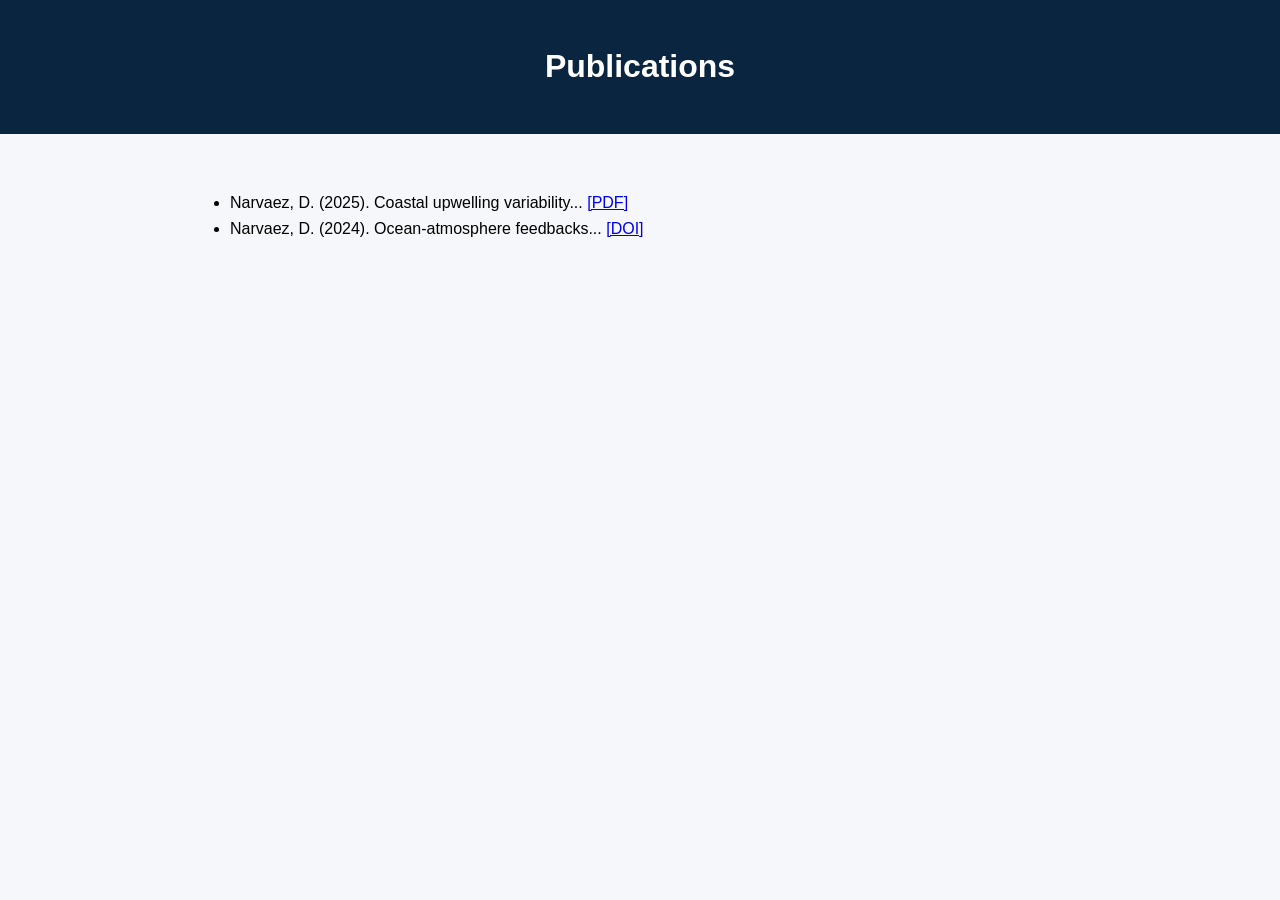
==== publications.html @ 2f446c7b "Create publications.html" ====
<!DOCTYPE html>
<html>
<head>
  <title>Publications</title>
  <link rel="stylesheet" href="style.css">
</head>

<body>
<header>
  <h1>Publications</h1>
</header>

<section>
  <ul>
    <li>
      Narvaez, D. (2025). Coastal upwelling variability...
      <a href="#">[PDF]</a>
    </li>
    <li>
      Narvaez, D. (2024). Ocean-atmosphere feedbacks...
      <a href="#">[DOI]</a>
    </li>
  </ul>
</section>

</body>
</html>
---- style.css ----
body {
  font-family: Arial, sans-serif;
  margin: 0;
  line-height: 1.6;
  background: #f5f7fa;
}

header {
  background: #0a2540;
  color: white;
  padding: 20px;
  text-align: center;
}

nav a {
  margin: 0 10px;
  color: #cbd5e1;
  text-decoration: none;
}

nav a:hover {
  color: white;
}

section {
  padding: 40px;
  max-width: 900px;
  margin: auto;
}

.about {
  display: flex;
  gap: 20px;
  align-items: center;
}

.about img {
  width: 150px;
  border-radius: 10px;
}

footer {
  text-align: center;
  padding: 20px;
  background: #0a2540;
  color: white;
}
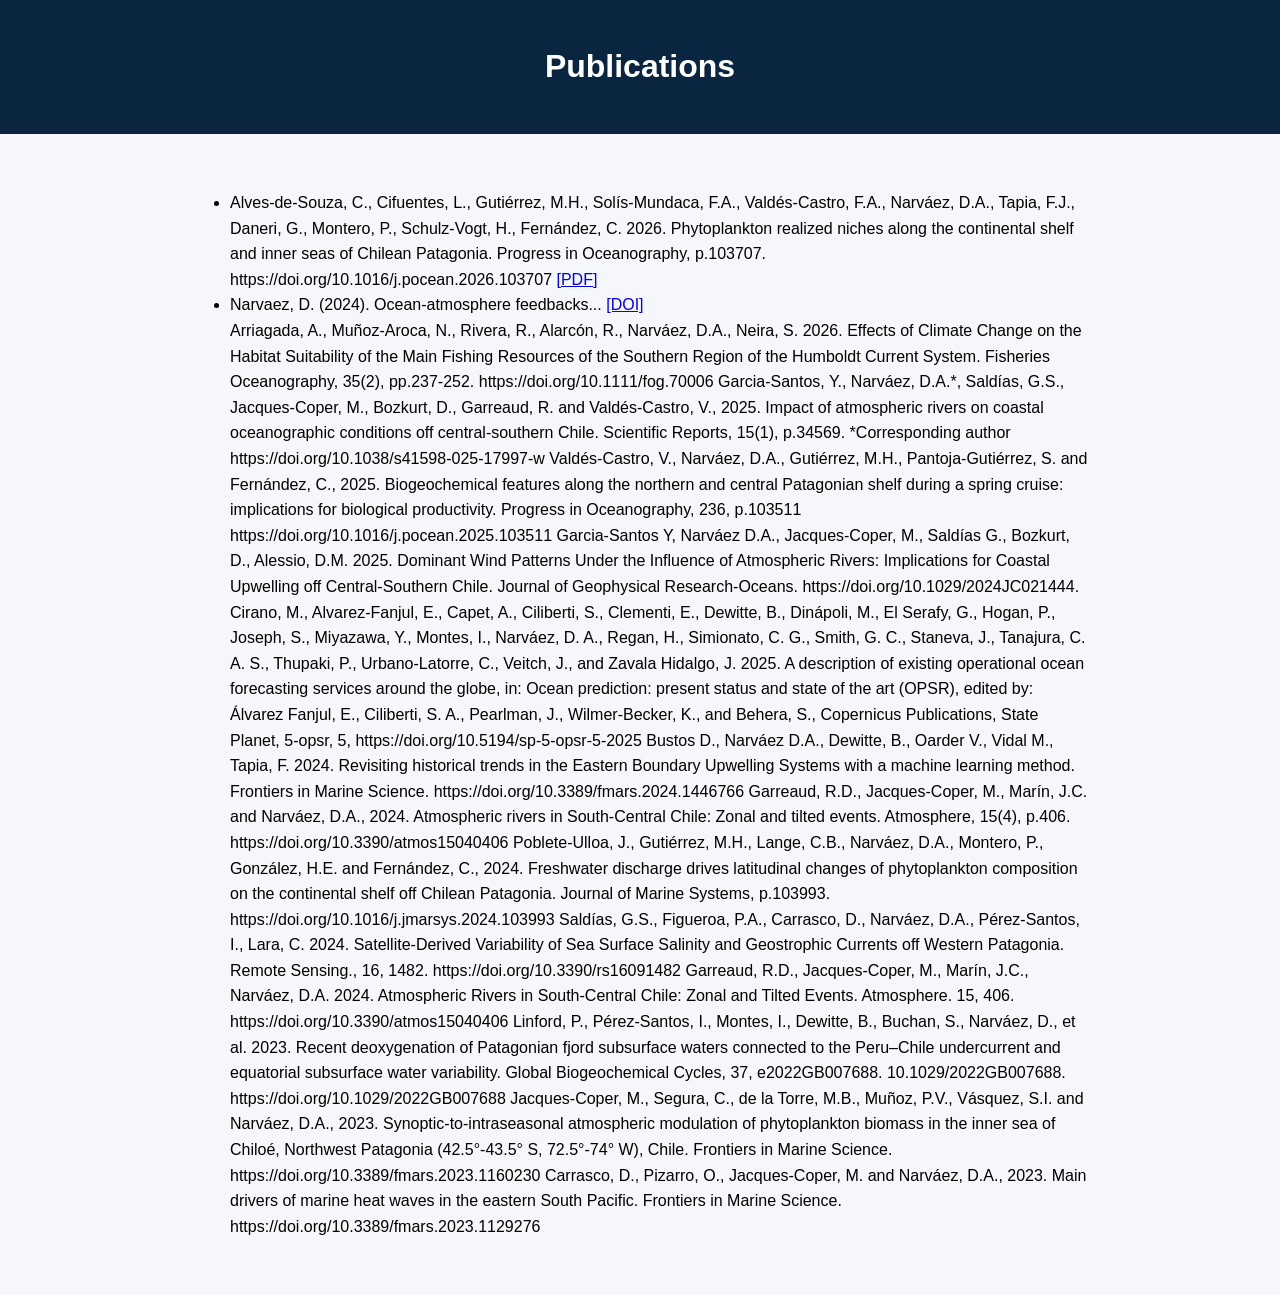
==== commit fc0be27a: "Update publications.html" ====
--- a/publications.html
+++ b/publications.html
@@ -13,13 +13,37 @@
 <section>
   <ul>
     <li>
-      Narvaez, D. (2025). Coastal upwelling variability...
+      Alves-de-Souza, C., Cifuentes, L., Gutiérrez, M.H., Solís-Mundaca, F.A.,  Valdés-Castro, F.A., Narváez, D.A., Tapia, F.J., Daneri, G., Montero, P., Schulz-Vogt, H.,  Fernández, C. 2026. Phytoplankton realized niches along the continental shelf and inner seas of Chilean Patagonia. Progress in Oceanography, p.103707. https://doi.org/10.1016/j.pocean.2026.103707
+
       <a href="#">[PDF]</a>
     </li>
     <li>
       Narvaez, D. (2024). Ocean-atmosphere feedbacks...
       <a href="#">[DOI]</a>
     </li>
+
+
+Arriagada, A., Muñoz‐Aroca, N., Rivera, R., Alarcón, R., Narváez, D.A., Neira, S. 2026. Effects of Climate Change on the Habitat Suitability of the Main Fishing Resources of the Southern Region of the Humboldt Current System. Fisheries Oceanography, 35(2), pp.237-252.   https://doi.org/10.1111/fog.70006
+Garcia-Santos, Y., Narváez, D.A.*, Saldías, G.S., Jacques-Coper, M., Bozkurt, D., Garreaud, R. and Valdés-Castro, V., 2025. Impact of atmospheric rivers on coastal oceanographic conditions off central-southern Chile. Scientific Reports, 15(1), p.34569. *Corresponding author https://doi.org/10.1038/s41598-025-17997-w
+Valdés-Castro, V., Narváez, D.A., Gutiérrez, M.H., Pantoja-Gutiérrez, S. and Fernández, C., 2025. Biogeochemical features along the northern and central Patagonian shelf during a spring cruise: implications for biological productivity. Progress in Oceanography, 236, p.103511 https://doi.org/10.1016/j.pocean.2025.103511
+Garcia-Santos Y, Narváez D.A., Jacques-Coper, M., Saldías G., Bozkurt, D., Alessio, D.M. 2025. Dominant Wind Patterns Under the Influence of Atmospheric Rivers: Implications for Coastal Upwelling off Central-Southern Chile. Journal of Geophysical Research-Oceans. https://doi.org/10.1029/2024JC021444.
+Cirano, M., Alvarez-Fanjul, E., Capet, A., Ciliberti, S., Clementi, E., Dewitte, B., Dinápoli, M., El Serafy, G., Hogan, P., Joseph, S., Miyazawa, Y., Montes, I., Narváez, D. A., Regan, H., Simionato, C. G., Smith, G. C., Staneva, J., Tanajura, C. A. S., Thupaki, P., Urbano-Latorre, C., Veitch, J., and Zavala Hidalgo, J. 2025. A description of existing operational ocean forecasting services around the globe, in: Ocean prediction: present status and state of the art (OPSR), edited by: Álvarez Fanjul, E., Ciliberti, S. A., Pearlman, J., Wilmer-Becker, K., and Behera, S., Copernicus Publications, State Planet, 5-opsr, 5, 
+https://doi.org/10.5194/sp-5-opsr-5-2025
+Bustos D., Narváez D.A., Dewitte, B., Oarder V., Vidal M., Tapia, F. 2024. Revisiting historical trends in the Eastern Boundary Upwelling Systems with a machine learning method. Frontiers in Marine Science. https://doi.org/10.3389/fmars.2024.1446766
+Garreaud, R.D., Jacques-Coper, M., Marín, J.C. and Narváez, D.A., 2024. Atmospheric rivers in South-Central Chile: Zonal and tilted events. Atmosphere, 15(4), p.406. https://doi.org/10.3390/atmos15040406
+Poblete-Ulloa, J., Gutiérrez, M.H., Lange, C.B., Narváez, D.A., Montero, P., González, H.E. and Fernández, C., 2024. Freshwater discharge drives latitudinal changes of phytoplankton composition on the continental shelf off Chilean Patagonia. Journal of Marine Systems, p.103993. https://doi.org/10.1016/j.jmarsys.2024.103993
+Saldías, G.S., Figueroa, P.A., Carrasco, D., Narváez, D.A., Pérez-Santos, I., Lara, C. 2024. Satellite-Derived Variability of Sea Surface Salinity and Geostrophic Currents off Western Patagonia. Remote Sensing., 16, 1482. https://doi.org/10.3390/rs16091482 Garreaud, R.D., Jacques-Coper, M., Marín, J.C., Narváez, D.A. 2024. Atmospheric Rivers in South-Central Chile: Zonal and Tilted Events. Atmosphere. 15, 406. https://doi.org/10.3390/atmos15040406
+Linford, P., Pérez-Santos, I., Montes, I., Dewitte, B., Buchan, S., Narváez, D., et al. 2023. Recent deoxygenation of Patagonian fjord subsurface waters connected to the Peru–Chile undercurrent and equatorial subsurface water variability. Global Biogeochemical Cycles, 37, e2022GB007688. 10.1029/2022GB007688. https://doi.org/10.1029/2022GB007688
+Jacques-Coper, M., Segura, C., de la Torre, M.B., Muñoz, P.V., Vásquez, S.I. and Narváez, D.A., 2023. Synoptic-to-intraseasonal atmospheric modulation of phytoplankton biomass in the inner sea of Chiloé, Northwest Patagonia (42.5°-43.5° S, 72.5°-74° W), Chile. Frontiers in Marine Science. https://doi.org/10.3389/fmars.2023.1160230
+Carrasco, D., Pizarro, O., Jacques-Coper, M. and Narváez, D.A., 2023. Main drivers of marine heat waves in the eastern South Pacific. Frontiers in Marine Science. https://doi.org/10.3389/fmars.2023.1129276
+
+
+
+
+
+
+
+    
   </ul>
 </section>
 
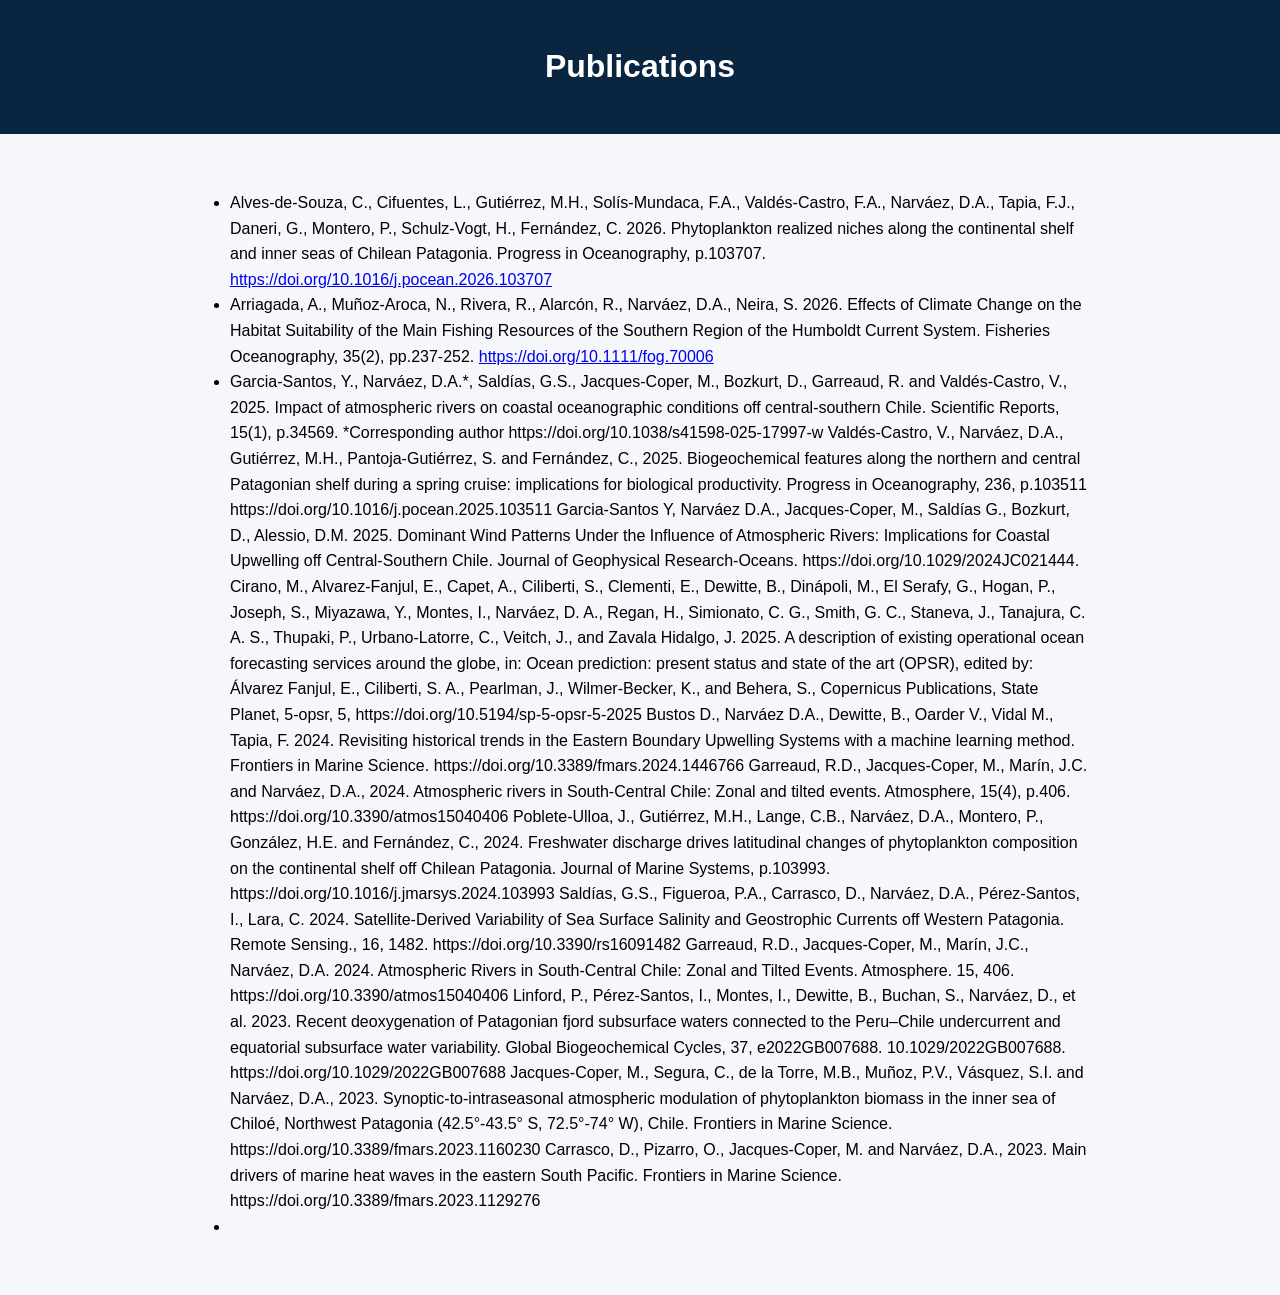
==== commit 5478323e: "Update publications.html" ====
--- a/publications.html
+++ b/publications.html
@@ -13,18 +13,15 @@
 <section>
   <ul>
     <li>
-      Alves-de-Souza, C., Cifuentes, L., Gutiérrez, M.H., Solís-Mundaca, F.A.,  Valdés-Castro, F.A., Narváez, D.A., Tapia, F.J., Daneri, G., Montero, P., Schulz-Vogt, H.,  Fernández, C. 2026. Phytoplankton realized niches along the continental shelf and inner seas of Chilean Patagonia. Progress in Oceanography, p.103707. https://doi.org/10.1016/j.pocean.2026.103707
-
-      <a href="#">[PDF]</a>
+      Alves-de-Souza, C., Cifuentes, L., Gutiérrez, M.H., Solís-Mundaca, F.A.,  Valdés-Castro, F.A., Narváez, D.A., Tapia, F.J., Daneri, G., Montero, P., Schulz-Vogt, H.,  Fernández, C. 2026. Phytoplankton realized niches along the continental shelf and inner seas of Chilean Patagonia. Progress in Oceanography, p.103707. 
+      <a href="#">https://doi.org/10.1016/j.pocean.2026.103707</a>
     </li>
     <li>
-      Narvaez, D. (2024). Ocean-atmosphere feedbacks...
-      <a href="#">[DOI]</a>
+     Arriagada, A., Muñoz‐Aroca, N., Rivera, R., Alarcón, R., Narváez, D.A., Neira, S. 2026. Effects of Climate Change on the Habitat Suitability of the Main Fishing Resources of the Southern Region of the Humboldt Current System. Fisheries Oceanography, 35(2), pp.237-252.
+      <a href="#">https://doi.org/10.1111/fog.70006</a>
     </li>
-
-
-Arriagada, A., Muñoz‐Aroca, N., Rivera, R., Alarcón, R., Narváez, D.A., Neira, S. 2026. Effects of Climate Change on the Habitat Suitability of the Main Fishing Resources of the Southern Region of the Humboldt Current System. Fisheries Oceanography, 35(2), pp.237-252.   https://doi.org/10.1111/fog.70006
-Garcia-Santos, Y., Narváez, D.A.*, Saldías, G.S., Jacques-Coper, M., Bozkurt, D., Garreaud, R. and Valdés-Castro, V., 2025. Impact of atmospheric rivers on coastal oceanographic conditions off central-southern Chile. Scientific Reports, 15(1), p.34569. *Corresponding author https://doi.org/10.1038/s41598-025-17997-w
+    <li>
+    Garcia-Santos, Y., Narváez, D.A.*, Saldías, G.S., Jacques-Coper, M., Bozkurt, D., Garreaud, R. and Valdés-Castro, V., 2025. Impact of atmospheric rivers on coastal oceanographic conditions off central-southern Chile. Scientific Reports, 15(1), p.34569. *Corresponding author https://doi.org/10.1038/s41598-025-17997-w
 Valdés-Castro, V., Narváez, D.A., Gutiérrez, M.H., Pantoja-Gutiérrez, S. and Fernández, C., 2025. Biogeochemical features along the northern and central Patagonian shelf during a spring cruise: implications for biological productivity. Progress in Oceanography, 236, p.103511 https://doi.org/10.1016/j.pocean.2025.103511
 Garcia-Santos Y, Narváez D.A., Jacques-Coper, M., Saldías G., Bozkurt, D., Alessio, D.M. 2025. Dominant Wind Patterns Under the Influence of Atmospheric Rivers: Implications for Coastal Upwelling off Central-Southern Chile. Journal of Geophysical Research-Oceans. https://doi.org/10.1029/2024JC021444.
 Cirano, M., Alvarez-Fanjul, E., Capet, A., Ciliberti, S., Clementi, E., Dewitte, B., Dinápoli, M., El Serafy, G., Hogan, P., Joseph, S., Miyazawa, Y., Montes, I., Narváez, D. A., Regan, H., Simionato, C. G., Smith, G. C., Staneva, J., Tanajura, C. A. S., Thupaki, P., Urbano-Latorre, C., Veitch, J., and Zavala Hidalgo, J. 2025. A description of existing operational ocean forecasting services around the globe, in: Ocean prediction: present status and state of the art (OPSR), edited by: Álvarez Fanjul, E., Ciliberti, S. A., Pearlman, J., Wilmer-Becker, K., and Behera, S., Copernicus Publications, State Planet, 5-opsr, 5, 
@@ -36,6 +33,8 @@
 Linford, P., Pérez-Santos, I., Montes, I., Dewitte, B., Buchan, S., Narváez, D., et al. 2023. Recent deoxygenation of Patagonian fjord subsurface waters connected to the Peru–Chile undercurrent and equatorial subsurface water variability. Global Biogeochemical Cycles, 37, e2022GB007688. 10.1029/2022GB007688. https://doi.org/10.1029/2022GB007688
 Jacques-Coper, M., Segura, C., de la Torre, M.B., Muñoz, P.V., Vásquez, S.I. and Narváez, D.A., 2023. Synoptic-to-intraseasonal atmospheric modulation of phytoplankton biomass in the inner sea of Chiloé, Northwest Patagonia (42.5°-43.5° S, 72.5°-74° W), Chile. Frontiers in Marine Science. https://doi.org/10.3389/fmars.2023.1160230
 Carrasco, D., Pizarro, O., Jacques-Coper, M. and Narváez, D.A., 2023. Main drivers of marine heat waves in the eastern South Pacific. Frontiers in Marine Science. https://doi.org/10.3389/fmars.2023.1129276
+<li>
+
 
 
 
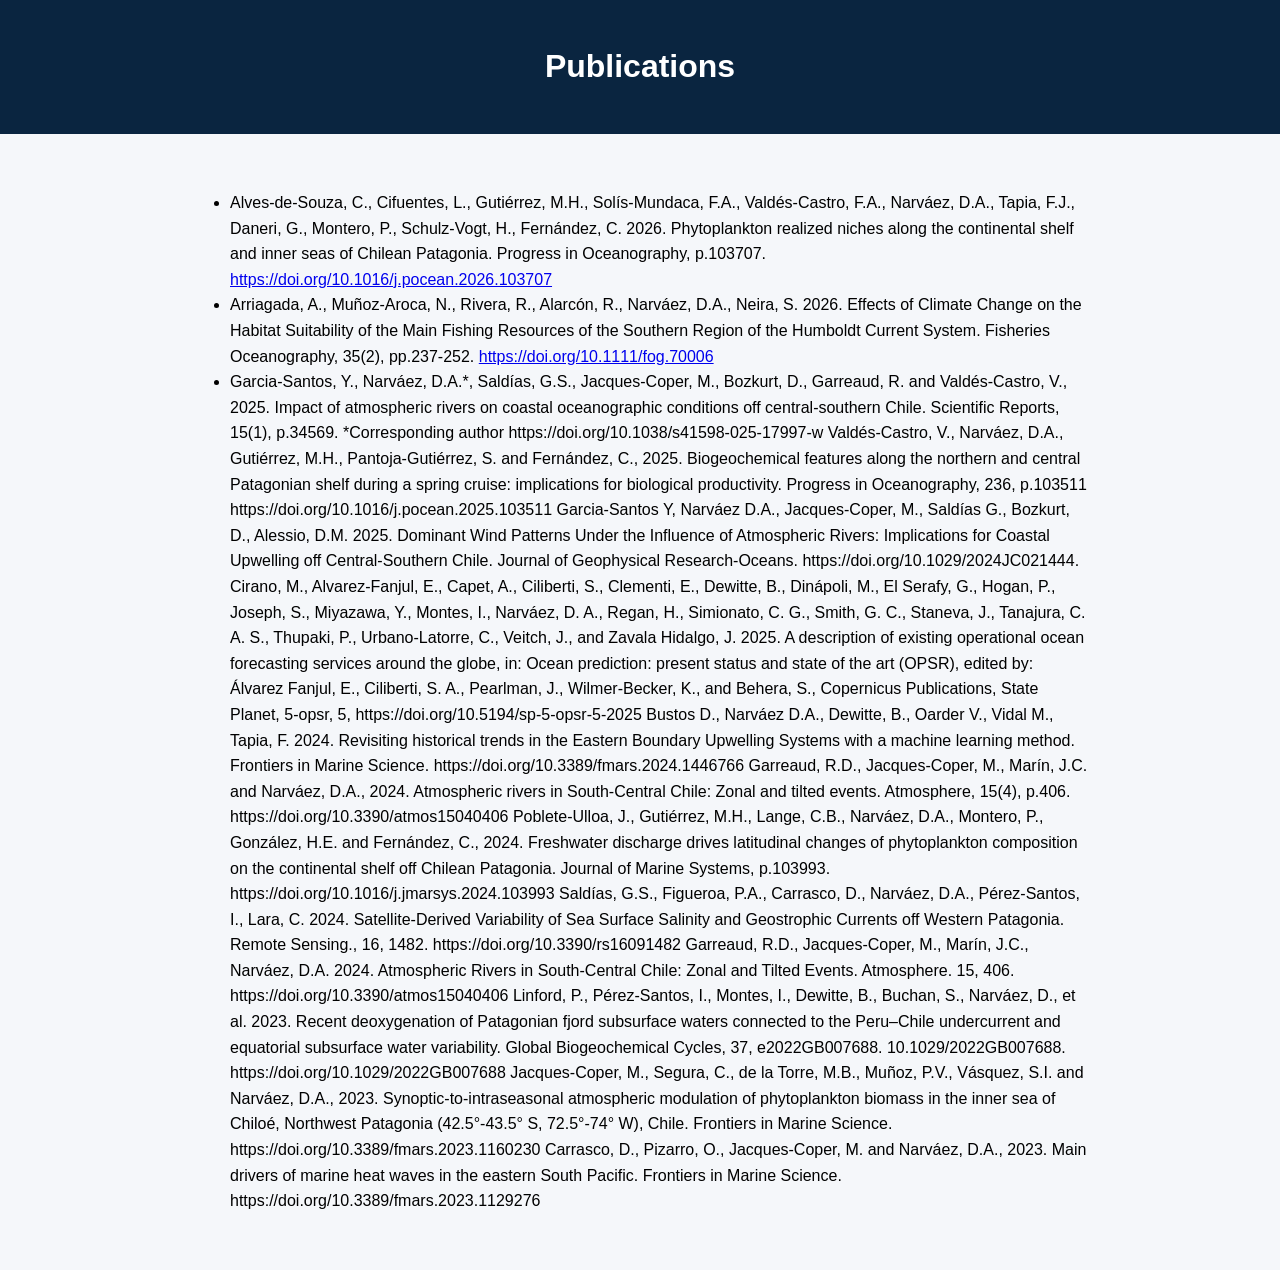
==== commit 6db70393: "Update publications.html" ====
--- a/publications.html
+++ b/publications.html
@@ -33,7 +33,7 @@
 Linford, P., Pérez-Santos, I., Montes, I., Dewitte, B., Buchan, S., Narváez, D., et al. 2023. Recent deoxygenation of Patagonian fjord subsurface waters connected to the Peru–Chile undercurrent and equatorial subsurface water variability. Global Biogeochemical Cycles, 37, e2022GB007688. 10.1029/2022GB007688. https://doi.org/10.1029/2022GB007688
 Jacques-Coper, M., Segura, C., de la Torre, M.B., Muñoz, P.V., Vásquez, S.I. and Narváez, D.A., 2023. Synoptic-to-intraseasonal atmospheric modulation of phytoplankton biomass in the inner sea of Chiloé, Northwest Patagonia (42.5°-43.5° S, 72.5°-74° W), Chile. Frontiers in Marine Science. https://doi.org/10.3389/fmars.2023.1160230
 Carrasco, D., Pizarro, O., Jacques-Coper, M. and Narváez, D.A., 2023. Main drivers of marine heat waves in the eastern South Pacific. Frontiers in Marine Science. https://doi.org/10.3389/fmars.2023.1129276
-<li>
+ </li>
 
 
 
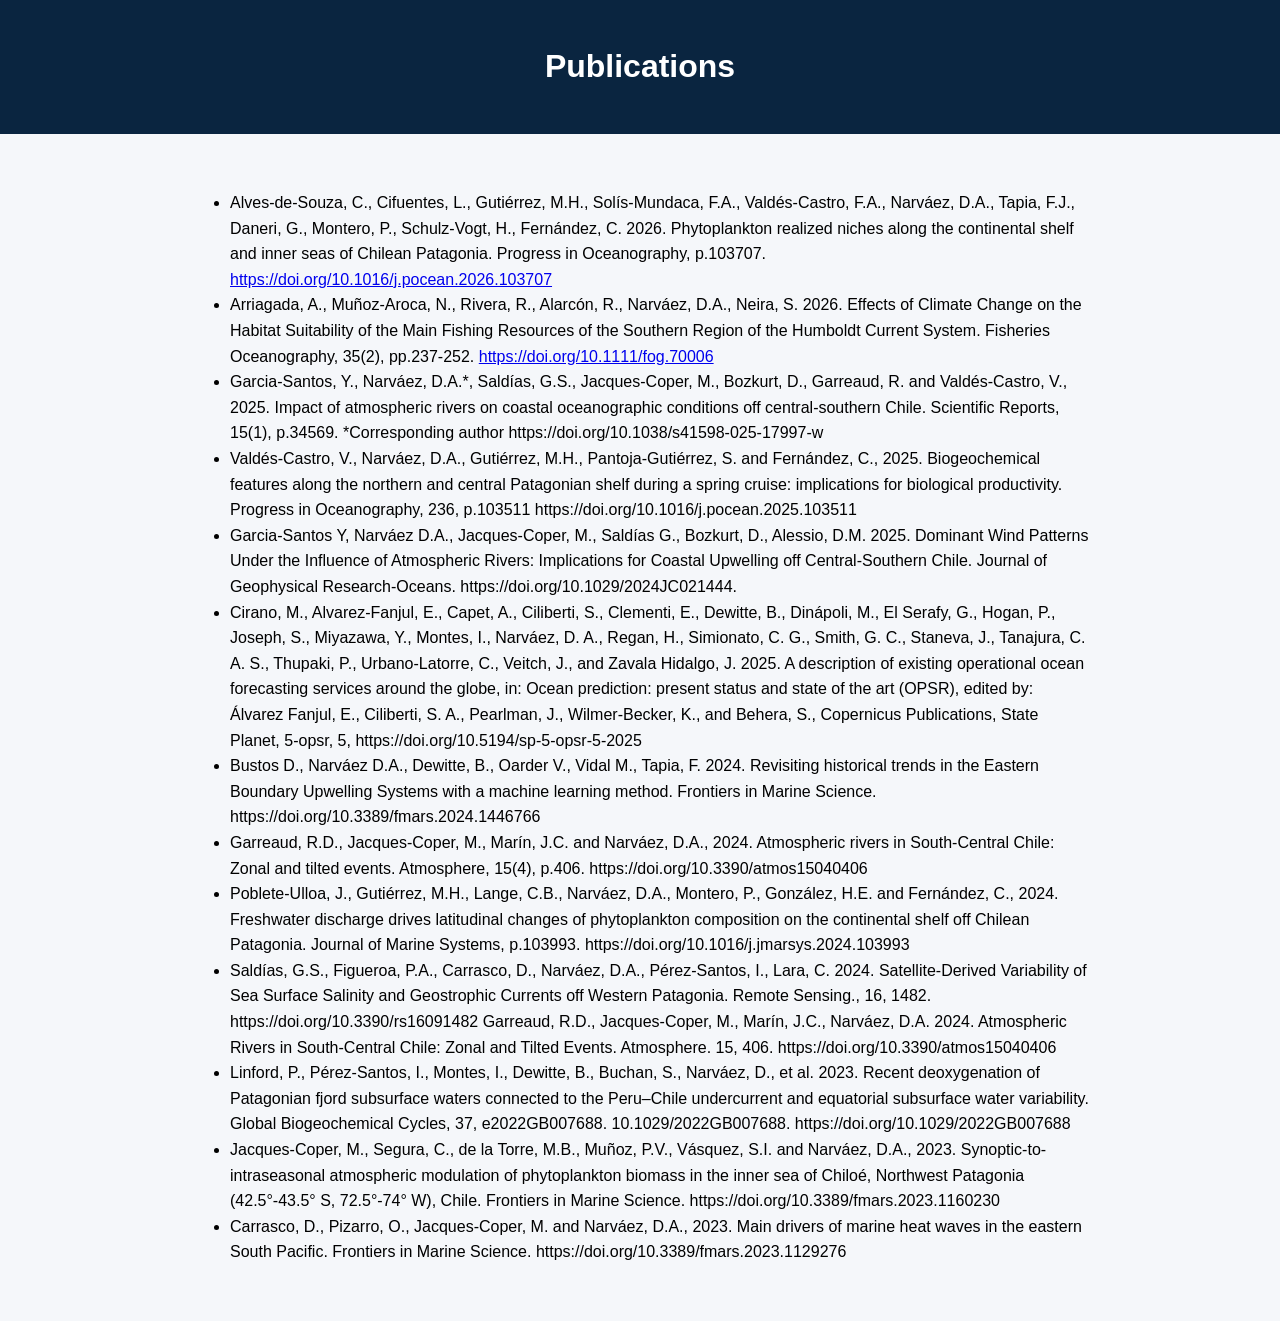
==== commit f0512ef5: "Update publications.html" ====
--- a/publications.html
+++ b/publications.html
@@ -14,26 +14,57 @@
   <ul>
     <li>
       Alves-de-Souza, C., Cifuentes, L., Gutiérrez, M.H., Solís-Mundaca, F.A.,  Valdés-Castro, F.A., Narváez, D.A., Tapia, F.J., Daneri, G., Montero, P., Schulz-Vogt, H.,  Fernández, C. 2026. Phytoplankton realized niches along the continental shelf and inner seas of Chilean Patagonia. Progress in Oceanography, p.103707. 
-      <a href="#">https://doi.org/10.1016/j.pocean.2026.103707</a>
+      <a href="https://doi.org/10.1016/j.pocean.2026.103707">https://doi.org/10.1016/j.pocean.2026.103707</a>
     </li>
     <li>
      Arriagada, A., Muñoz‐Aroca, N., Rivera, R., Alarcón, R., Narváez, D.A., Neira, S. 2026. Effects of Climate Change on the Habitat Suitability of the Main Fishing Resources of the Southern Region of the Humboldt Current System. Fisheries Oceanography, 35(2), pp.237-252.
-      <a href="#">https://doi.org/10.1111/fog.70006</a>
+      <a href="https://doi.org/10.1111/fog.70006">https://doi.org/10.1111/fog.70006</a>
     </li>
     <li>
     Garcia-Santos, Y., Narváez, D.A.*, Saldías, G.S., Jacques-Coper, M., Bozkurt, D., Garreaud, R. and Valdés-Castro, V., 2025. Impact of atmospheric rivers on coastal oceanographic conditions off central-southern Chile. Scientific Reports, 15(1), p.34569. *Corresponding author https://doi.org/10.1038/s41598-025-17997-w
-Valdés-Castro, V., Narváez, D.A., Gutiérrez, M.H., Pantoja-Gutiérrez, S. and Fernández, C., 2025. Biogeochemical features along the northern and central Patagonian shelf during a spring cruise: implications for biological productivity. Progress in Oceanography, 236, p.103511 https://doi.org/10.1016/j.pocean.2025.103511
-Garcia-Santos Y, Narváez D.A., Jacques-Coper, M., Saldías G., Bozkurt, D., Alessio, D.M. 2025. Dominant Wind Patterns Under the Influence of Atmospheric Rivers: Implications for Coastal Upwelling off Central-Southern Chile. Journal of Geophysical Research-Oceans. https://doi.org/10.1029/2024JC021444.
-Cirano, M., Alvarez-Fanjul, E., Capet, A., Ciliberti, S., Clementi, E., Dewitte, B., Dinápoli, M., El Serafy, G., Hogan, P., Joseph, S., Miyazawa, Y., Montes, I., Narváez, D. A., Regan, H., Simionato, C. G., Smith, G. C., Staneva, J., Tanajura, C. A. S., Thupaki, P., Urbano-Latorre, C., Veitch, J., and Zavala Hidalgo, J. 2025. A description of existing operational ocean forecasting services around the globe, in: Ocean prediction: present status and state of the art (OPSR), edited by: Álvarez Fanjul, E., Ciliberti, S. A., Pearlman, J., Wilmer-Becker, K., and Behera, S., Copernicus Publications, State Planet, 5-opsr, 5, 
+</li>
+<li>
+
+      Valdés-Castro, V., Narváez, D.A., Gutiérrez, M.H., Pantoja-Gutiérrez, S. and Fernández, C., 2025. Biogeochemical features along the northern and central Patagonian shelf during a spring cruise: implications for biological productivity. Progress in Oceanography, 236, p.103511 https://doi.org/10.1016/j.pocean.2025.103511
+<li>
+
+  Garcia-Santos Y, Narváez D.A., Jacques-Coper, M., Saldías G., Bozkurt, D., Alessio, D.M. 2025. Dominant Wind Patterns Under the Influence of Atmospheric Rivers: Implications for Coastal Upwelling off Central-Southern Chile. Journal of Geophysical Research-Oceans. https://doi.org/10.1029/2024JC021444.
+<li>
+
+  Cirano, M., Alvarez-Fanjul, E., Capet, A., Ciliberti, S., Clementi, E., Dewitte, B., Dinápoli, M., El Serafy, G., Hogan, P., Joseph, S., Miyazawa, Y., Montes, I., Narváez, D. A., Regan, H., Simionato, C. G., Smith, G. C., Staneva, J., Tanajura, C. A. S., Thupaki, P., Urbano-Latorre, C., Veitch, J., and Zavala Hidalgo, J. 2025. A description of existing operational ocean forecasting services around the globe, in: Ocean prediction: present status and state of the art (OPSR), edited by: Álvarez Fanjul, E., Ciliberti, S. A., Pearlman, J., Wilmer-Becker, K., and Behera, S., Copernicus Publications, State Planet, 5-opsr, 5, 
 https://doi.org/10.5194/sp-5-opsr-5-2025
-Bustos D., Narváez D.A., Dewitte, B., Oarder V., Vidal M., Tapia, F. 2024. Revisiting historical trends in the Eastern Boundary Upwelling Systems with a machine learning method. Frontiers in Marine Science. https://doi.org/10.3389/fmars.2024.1446766
-Garreaud, R.D., Jacques-Coper, M., Marín, J.C. and Narváez, D.A., 2024. Atmospheric rivers in South-Central Chile: Zonal and tilted events. Atmosphere, 15(4), p.406. https://doi.org/10.3390/atmos15040406
-Poblete-Ulloa, J., Gutiérrez, M.H., Lange, C.B., Narváez, D.A., Montero, P., González, H.E. and Fernández, C., 2024. Freshwater discharge drives latitudinal changes of phytoplankton composition on the continental shelf off Chilean Patagonia. Journal of Marine Systems, p.103993. https://doi.org/10.1016/j.jmarsys.2024.103993
-Saldías, G.S., Figueroa, P.A., Carrasco, D., Narváez, D.A., Pérez-Santos, I., Lara, C. 2024. Satellite-Derived Variability of Sea Surface Salinity and Geostrophic Currents off Western Patagonia. Remote Sensing., 16, 1482. https://doi.org/10.3390/rs16091482 Garreaud, R.D., Jacques-Coper, M., Marín, J.C., Narváez, D.A. 2024. Atmospheric Rivers in South-Central Chile: Zonal and Tilted Events. Atmosphere. 15, 406. https://doi.org/10.3390/atmos15040406
-Linford, P., Pérez-Santos, I., Montes, I., Dewitte, B., Buchan, S., Narváez, D., et al. 2023. Recent deoxygenation of Patagonian fjord subsurface waters connected to the Peru–Chile undercurrent and equatorial subsurface water variability. Global Biogeochemical Cycles, 37, e2022GB007688. 10.1029/2022GB007688. https://doi.org/10.1029/2022GB007688
-Jacques-Coper, M., Segura, C., de la Torre, M.B., Muñoz, P.V., Vásquez, S.I. and Narváez, D.A., 2023. Synoptic-to-intraseasonal atmospheric modulation of phytoplankton biomass in the inner sea of Chiloé, Northwest Patagonia (42.5°-43.5° S, 72.5°-74° W), Chile. Frontiers in Marine Science. https://doi.org/10.3389/fmars.2023.1160230
-Carrasco, D., Pizarro, O., Jacques-Coper, M. and Narváez, D.A., 2023. Main drivers of marine heat waves in the eastern South Pacific. Frontiers in Marine Science. https://doi.org/10.3389/fmars.2023.1129276
- </li>
+<li>
+
+  Bustos D., Narváez D.A., Dewitte, B., Oarder V., Vidal M., Tapia, F. 2024. Revisiting historical trends in the Eastern Boundary Upwelling Systems with a machine learning method. Frontiers in Marine Science. https://doi.org/10.3389/fmars.2024.1446766
+</li>
+
+    <li>
+
+  Garreaud, R.D., Jacques-Coper, M., Marín, J.C. and Narváez, D.A., 2024. Atmospheric rivers in South-Central Chile: Zonal and tilted events. Atmosphere, 15(4), p.406. https://doi.org/10.3390/atmos15040406
+</li>
+
+    <li>
+
+  Poblete-Ulloa, J., Gutiérrez, M.H., Lange, C.B., Narváez, D.A., Montero, P., González, H.E. and Fernández, C., 2024. Freshwater discharge drives latitudinal changes of phytoplankton composition on the continental shelf off Chilean Patagonia. Journal of Marine Systems, p.103993. https://doi.org/10.1016/j.jmarsys.2024.103993
+</li>
+
+    <li>
+
+  Saldías, G.S., Figueroa, P.A., Carrasco, D., Narváez, D.A., Pérez-Santos, I., Lara, C. 2024. Satellite-Derived Variability of Sea Surface Salinity and Geostrophic Currents off Western Patagonia. Remote Sensing., 16, 1482. https://doi.org/10.3390/rs16091482 Garreaud, R.D., Jacques-Coper, M., Marín, J.C., Narváez, D.A. 2024. Atmospheric Rivers in South-Central Chile: Zonal and Tilted Events. Atmosphere. 15, 406. https://doi.org/10.3390/atmos15040406
+</li>
+
+    <li>
+
+  Linford, P., Pérez-Santos, I., Montes, I., Dewitte, B., Buchan, S., Narváez, D., et al. 2023. Recent deoxygenation of Patagonian fjord subsurface waters connected to the Peru–Chile undercurrent and equatorial subsurface water variability. Global Biogeochemical Cycles, 37, e2022GB007688. 10.1029/2022GB007688. https://doi.org/10.1029/2022GB007688
+</li>
+
+    <li>
+  Jacques-Coper, M., Segura, C., de la Torre, M.B., Muñoz, P.V., Vásquez, S.I. and Narváez, D.A., 2023. Synoptic-to-intraseasonal atmospheric modulation of phytoplankton biomass in the inner sea of Chiloé, Northwest Patagonia (42.5°-43.5° S, 72.5°-74° W), Chile. Frontiers in Marine Science. https://doi.org/10.3389/fmars.2023.1160230
+</li>
+
+    <li>
+  Carrasco, D., Pizarro, O., Jacques-Coper, M. and Narváez, D.A., 2023. Main drivers of marine heat waves in the eastern South Pacific. Frontiers in Marine Science. https://doi.org/10.3389/fmars.2023.1129276
+</li>
 
 
 
